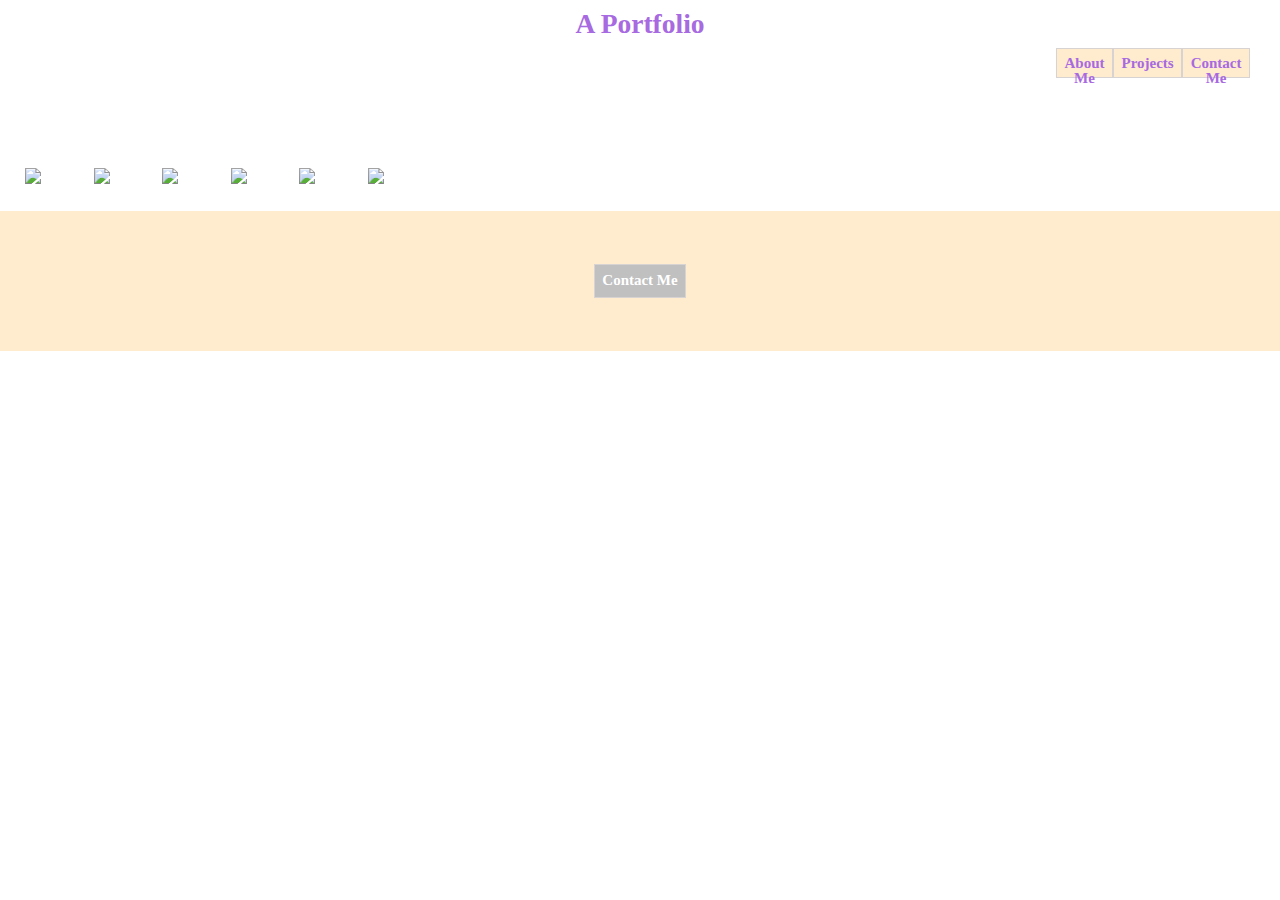
==== index.html @ 3e69b9de "added some more individual information for linking the other pages" ====
<!DOCTYPE html>
<html lang="en">
<head>
    <meta charset="UTF-8">
    <meta name="viewport" content="width=device-width, initial-scale=1.0">
    <title>Document</title>
    <link rel="stylesheet" href="style\index.css">
</head>
<body>
<header>
    <div class="portfolio">
        <h3>A Portfolio</h3>
    </div>
    <div class="container">
        <p><h1>Heather Leslie</h1></p>
        <a href="about.html" button class="button-text">About Me</button></a>
        <a href="projects.html" button class="button-text">Projects</button></a>
        <a href="contact.html" button class="button-text">Contact Me</button></a>
    </div>
</header>
<section class="pictures">
    <img src="https://i.picsum.photos/id/288/200/200.jpg?hmac=PrR6Ld35xhRNiCKOIS-dmUjGl-L-3ylEddVJrdwCAHw">
    <img src="
    https://i.picsum.photos/id/948/200/200.jpg?hmac=h64Z3zl6jLB_DtaWe83fhSQY-r_Sum7pndIJrZZ9rtQ">
    <img src="
    https://i.picsum.photos/id/806/200/200.jpg?hmac=Bjuj5EjPlNaE2kT8ABN920giQlNy0lKelxx9zh5rrhw">
    <img src="
    https://i.picsum.photos/id/376/200/200.jpg?hmac=lM2SnAPO9nDnPBP5FjJOFIJSaRoPKUJRovk6goT_nA4">
    <img src="https://i.picsum.photos/id/424/200/200.jpg?hmac=NTuJ8oj4QEYm5LnuRc3FwfhXo9bxmLLibE6TqYkk6Po">
    <img src="https://i.picsum.photos/id/178/200/200.jpg?hmac=GK9f8ye2NPD_TryXyT9usVR7k8DqVVnm5JSxzwvBWvk">
    <img src="">
</section>
<section>
<div class="second-container">
    <button id="contact">Contact Me</button>
    </div>
</section>
</body>
</html>
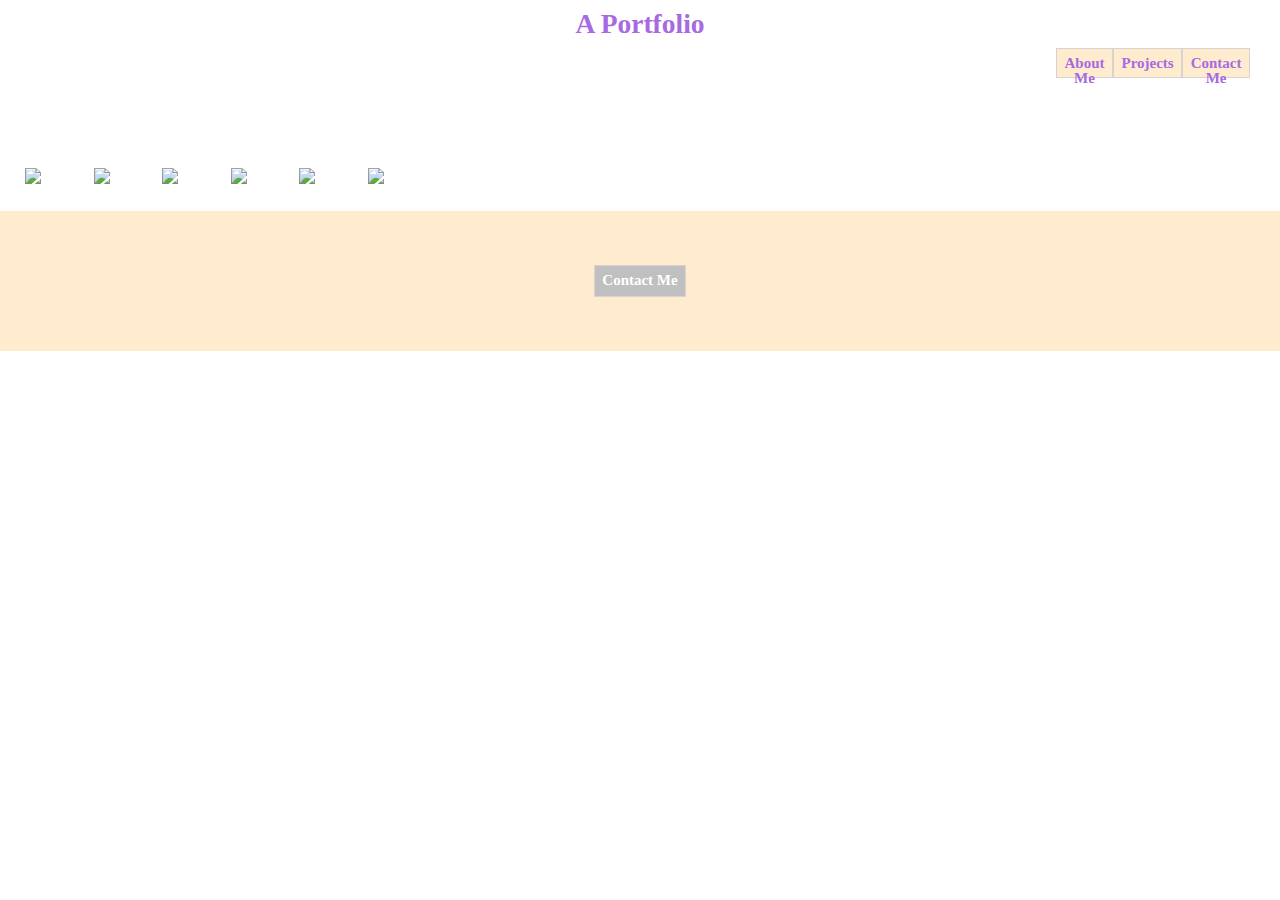
==== commit e57e9686: "added link to contact me buttons" ====
--- a/index.html
+++ b/index.html
@@ -14,7 +14,7 @@
     <div class="container">
         <p><h1>Heather Leslie</h1></p>
         <a href="about.html" button class="button-text">About Me</button></a>
-        <a href="projects.html" button class="button-text">Projects</button></a>
+        <a href="projects.html"  button class="button-text">Projects</button></a>
         <a href="contact.html" button class="button-text">Contact Me</button></a>
     </div>
 </header>
@@ -30,10 +30,10 @@
     <img src="https://i.picsum.photos/id/178/200/200.jpg?hmac=GK9f8ye2NPD_TryXyT9usVR7k8DqVVnm5JSxzwvBWvk">
     <img src="">
 </section>
-<section>
+<footer>
 <div class="second-container">
-    <button id="contact">Contact Me</button>
+    <a href="contact.html" button id="contact">Contact Me</button>
     </div>
-</section>
+</footer>
 </body>
 </html>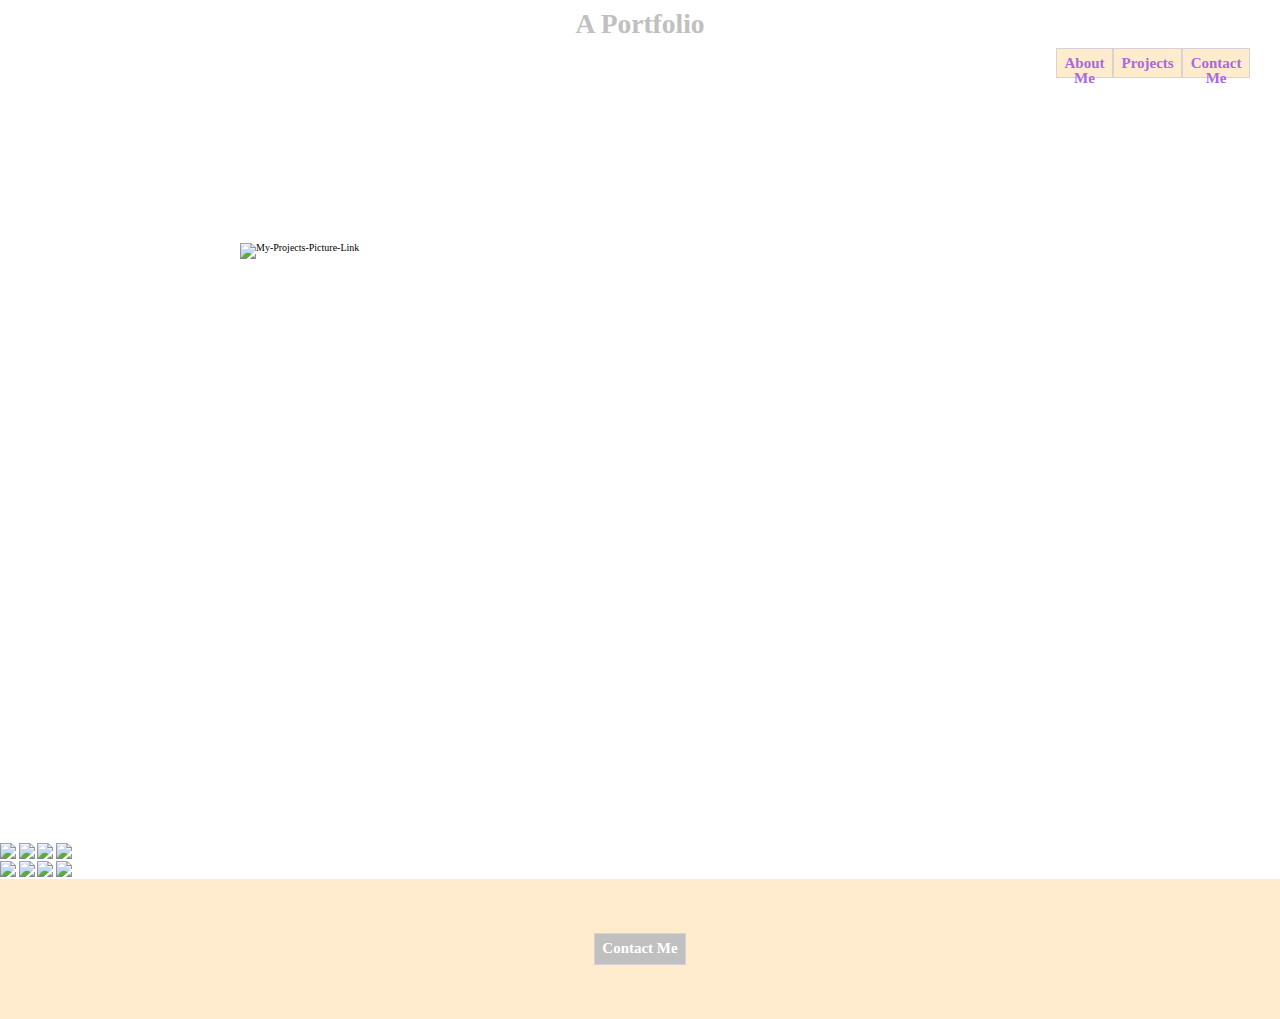
==== commit 10e352c9: "added meta viewport tag" ====
--- a/index.html
+++ b/index.html
@@ -2,7 +2,7 @@
 <html lang="en">
 <head>
     <meta charset="UTF-8">
-    <meta name="viewport" content="width=device-width, initial-scale=1.0">
+    <meta name="viewport" content="width=device-width, initial-scale=1">
     <title>Document</title>
     <link rel="stylesheet" href="style\index.css">
 </head>
@@ -18,17 +18,22 @@
         <a href="contact.html" button class="button-text">Contact Me</button></a>
     </div>
 </header>
-<section class="pictures">
+<section class="flex-container">
+    <img src="https://i.picsum.photos/id/1075/800/500.jpg?hmac=jW9Gv8z6OOQJPga99Gq6ScmHOGmE7TAR90kSgLSp1UA" alt="My-Projects-Picture-Link" width=800 height=500>
+</section>
+<section class="pictures-container"></section>
+    <p class="pictures-set-1">
     <img src="https://i.picsum.photos/id/288/200/200.jpg?hmac=PrR6Ld35xhRNiCKOIS-dmUjGl-L-3ylEddVJrdwCAHw">
     <img src="
     https://i.picsum.photos/id/948/200/200.jpg?hmac=h64Z3zl6jLB_DtaWe83fhSQY-r_Sum7pndIJrZZ9rtQ">
     <img src="
     https://i.picsum.photos/id/806/200/200.jpg?hmac=Bjuj5EjPlNaE2kT8ABN920giQlNy0lKelxx9zh5rrhw">
     <img src="
-    https://i.picsum.photos/id/376/200/200.jpg?hmac=lM2SnAPO9nDnPBP5FjJOFIJSaRoPKUJRovk6goT_nA4">
-    <img src="https://i.picsum.photos/id/424/200/200.jpg?hmac=NTuJ8oj4QEYm5LnuRc3FwfhXo9bxmLLibE6TqYkk6Po">
+    https://i.picsum.photos/id/376/200/200.jpg?hmac=lM2SnAPO9nDnPBP5FjJOFIJSaRoPKUJRovk6goT_nA4"></p>
+    <p class="pictures-set-2">   <img src="https://i.picsum.photos/id/424/200/200.jpg?hmac=NTuJ8oj4QEYm5LnuRc3FwfhXo9bxmLLibE6TqYkk6Po">
     <img src="https://i.picsum.photos/id/178/200/200.jpg?hmac=GK9f8ye2NPD_TryXyT9usVR7k8DqVVnm5JSxzwvBWvk">
-    <img src="">
+    <img src="https://i.picsum.photos/id/398/200/200.jpg?hmac=vfIjMAWfannZLe4HsdciIJxPkZh7v4XA2OpWglmHARg">
+    <img src="https://i.picsum.photos/id/857/200/200.jpg?hmac=HAtw8t8dR2kLoj5Y-AUwqz3BWYUX9bLv16LyNN8dEBY"></p>
 </section>
 <footer>
 <div class="second-container">
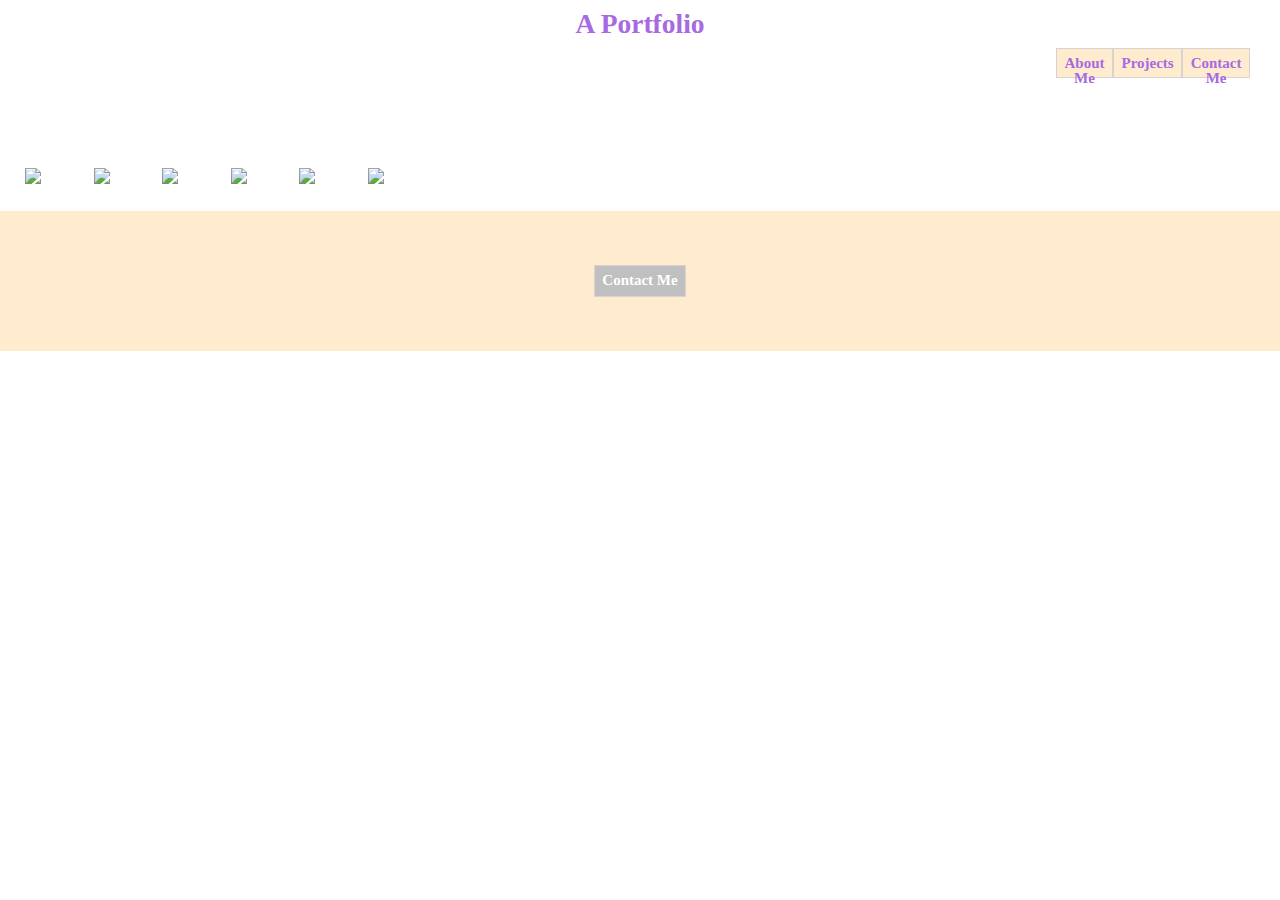
==== commit ab94717f: "Merge e57e9686b5ac628ec9031762f53fa991e995803f into 9ee5ec3b364f4053156daab997c01f63239335be" ====
--- a/index.html
+++ b/index.html
@@ -2,7 +2,7 @@
 <html lang="en">
 <head>
     <meta charset="UTF-8">
-    <meta name="viewport" content="width=device-width, initial-scale=1">
+    <meta name="viewport" content="width=device-width, initial-scale=1.0">
     <title>Document</title>
     <link rel="stylesheet" href="style\index.css">
 </head>
@@ -18,22 +18,17 @@
         <a href="contact.html" button class="button-text">Contact Me</button></a>
     </div>
 </header>
-<section class="flex-container">
-    <img src="https://i.picsum.photos/id/1075/800/500.jpg?hmac=jW9Gv8z6OOQJPga99Gq6ScmHOGmE7TAR90kSgLSp1UA" alt="My-Projects-Picture-Link" width=800 height=500>
-</section>
-<section class="pictures-container"></section>
-    <p class="pictures-set-1">
+<section class="pictures">
     <img src="https://i.picsum.photos/id/288/200/200.jpg?hmac=PrR6Ld35xhRNiCKOIS-dmUjGl-L-3ylEddVJrdwCAHw">
     <img src="
     https://i.picsum.photos/id/948/200/200.jpg?hmac=h64Z3zl6jLB_DtaWe83fhSQY-r_Sum7pndIJrZZ9rtQ">
     <img src="
     https://i.picsum.photos/id/806/200/200.jpg?hmac=Bjuj5EjPlNaE2kT8ABN920giQlNy0lKelxx9zh5rrhw">
     <img src="
-    https://i.picsum.photos/id/376/200/200.jpg?hmac=lM2SnAPO9nDnPBP5FjJOFIJSaRoPKUJRovk6goT_nA4"></p>
-    <p class="pictures-set-2">   <img src="https://i.picsum.photos/id/424/200/200.jpg?hmac=NTuJ8oj4QEYm5LnuRc3FwfhXo9bxmLLibE6TqYkk6Po">
+    https://i.picsum.photos/id/376/200/200.jpg?hmac=lM2SnAPO9nDnPBP5FjJOFIJSaRoPKUJRovk6goT_nA4">
+    <img src="https://i.picsum.photos/id/424/200/200.jpg?hmac=NTuJ8oj4QEYm5LnuRc3FwfhXo9bxmLLibE6TqYkk6Po">
     <img src="https://i.picsum.photos/id/178/200/200.jpg?hmac=GK9f8ye2NPD_TryXyT9usVR7k8DqVVnm5JSxzwvBWvk">
-    <img src="https://i.picsum.photos/id/398/200/200.jpg?hmac=vfIjMAWfannZLe4HsdciIJxPkZh7v4XA2OpWglmHARg">
-    <img src="https://i.picsum.photos/id/857/200/200.jpg?hmac=HAtw8t8dR2kLoj5Y-AUwqz3BWYUX9bLv16LyNN8dEBY"></p>
+    <img src="">
 </section>
 <footer>
 <div class="second-container">
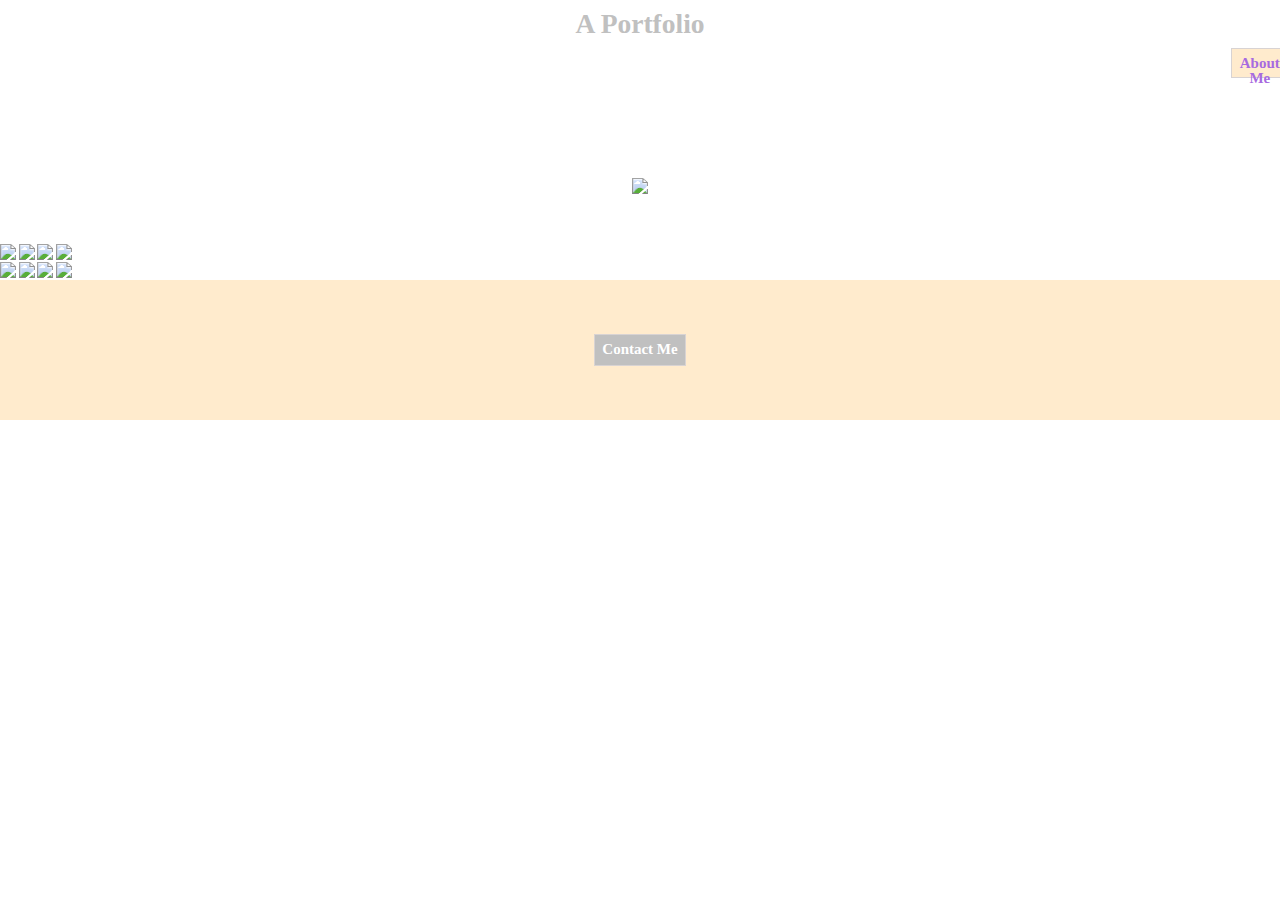
==== commit 00e901ed: "changes to 8 pics toward bottom" ====
--- a/index.html
+++ b/index.html
@@ -2,7 +2,7 @@
 <html lang="en">
 <head>
     <meta charset="UTF-8">
-    <meta name="viewport" content="width=device-width, initial-scale=1.0">
+    <meta name="viewport" content="width=device-width, initial-scale=1">
     <title>Document</title>
     <link rel="stylesheet" href="style\index.css">
 </head>
@@ -12,23 +12,28 @@
         <h3>A Portfolio</h3>
     </div>
     <div class="container">
-        <p><h1>Heather Leslie</h1></p>
+        <h1>Heather Leslie</h1>
         <a href="about.html" button class="button-text">About Me</button></a>
         <a href="projects.html"  button class="button-text">Projects</button></a>
         <a href="contact.html" button class="button-text">Contact Me</button></a>
     </div>
 </header>
-<section class="pictures">
+<section class="flex-container">
+    <img src="https://i.picsum.photos/id/1075/800/500.jpg?hmac=jW9Gv8z6OOQJPga99Gq6ScmHOGmE7TAR90kSgLSp1UA"/>
+</section>
+<section class="pictures-container"></section>
+    <p class="pictures-set-1">
     <img src="https://i.picsum.photos/id/288/200/200.jpg?hmac=PrR6Ld35xhRNiCKOIS-dmUjGl-L-3ylEddVJrdwCAHw">
     <img src="
     https://i.picsum.photos/id/948/200/200.jpg?hmac=h64Z3zl6jLB_DtaWe83fhSQY-r_Sum7pndIJrZZ9rtQ">
     <img src="
     https://i.picsum.photos/id/806/200/200.jpg?hmac=Bjuj5EjPlNaE2kT8ABN920giQlNy0lKelxx9zh5rrhw">
     <img src="
-    https://i.picsum.photos/id/376/200/200.jpg?hmac=lM2SnAPO9nDnPBP5FjJOFIJSaRoPKUJRovk6goT_nA4">
-    <img src="https://i.picsum.photos/id/424/200/200.jpg?hmac=NTuJ8oj4QEYm5LnuRc3FwfhXo9bxmLLibE6TqYkk6Po">
+    https://i.picsum.photos/id/376/200/200.jpg?hmac=lM2SnAPO9nDnPBP5FjJOFIJSaRoPKUJRovk6goT_nA4"></p>
+    <p class="pictures-set-2">   <img src="https://i.picsum.photos/id/424/200/200.jpg?hmac=NTuJ8oj4QEYm5LnuRc3FwfhXo9bxmLLibE6TqYkk6Po">
     <img src="https://i.picsum.photos/id/178/200/200.jpg?hmac=GK9f8ye2NPD_TryXyT9usVR7k8DqVVnm5JSxzwvBWvk">
-    <img src="">
+    <img src="https://i.picsum.photos/id/398/200/200.jpg?hmac=vfIjMAWfannZLe4HsdciIJxPkZh7v4XA2OpWglmHARg">
+    <img src="https://i.picsum.photos/id/857/200/200.jpg?hmac=HAtw8t8dR2kLoj5Y-AUwqz3BWYUX9bLv16LyNN8dEBY"></p>
 </section>
 <footer>
 <div class="second-container">
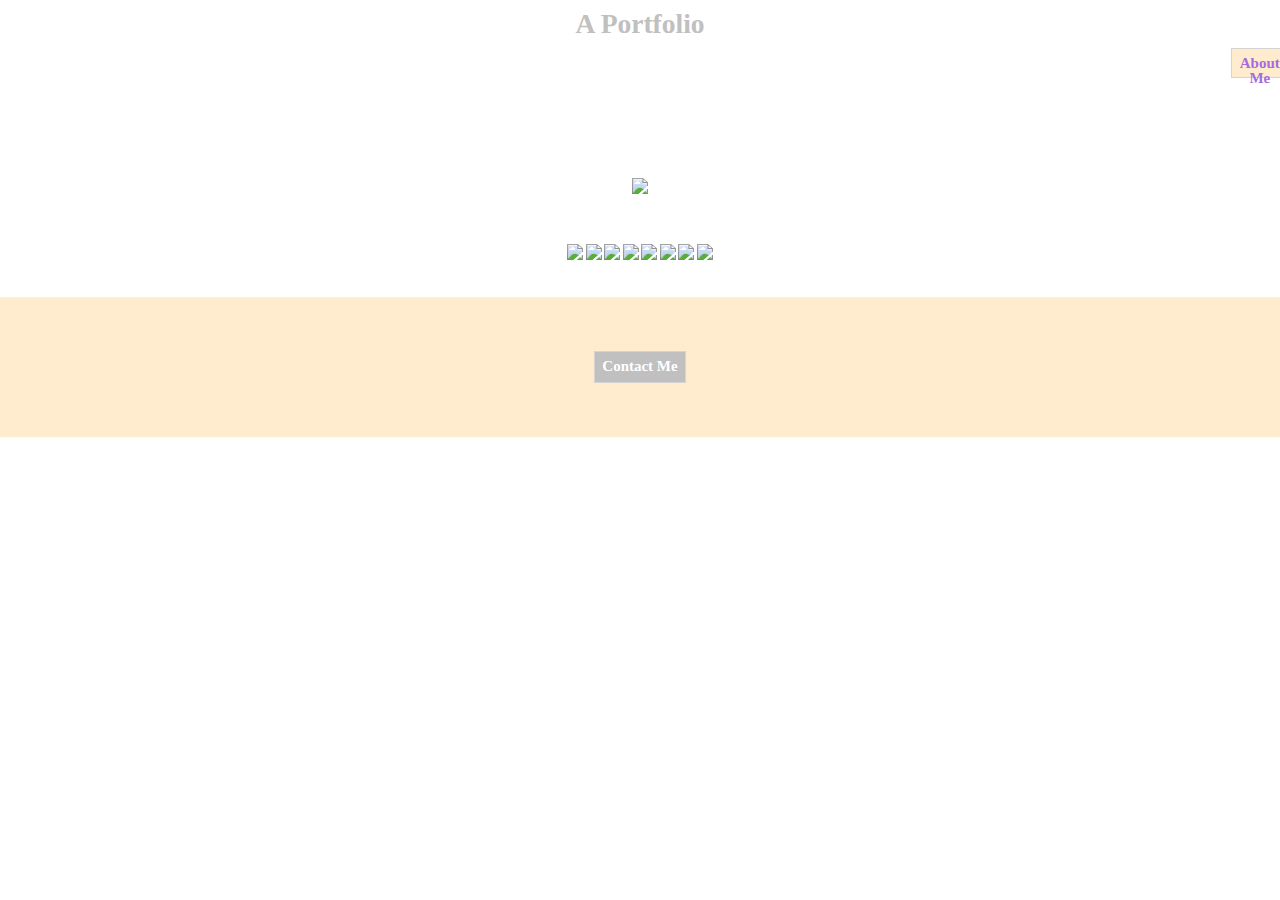
==== commit 67dc7a73: "worked with 2 rows of pictures" ====
--- a/index.html
+++ b/index.html
@@ -19,9 +19,9 @@
     </div>
 </header>
 <section class="flex-container">
-    <img src="https://i.picsum.photos/id/1075/800/500.jpg?hmac=jW9Gv8z6OOQJPga99Gq6ScmHOGmE7TAR90kSgLSp1UA"/>
+    <img src="https://i.picsum.photos/id/1075/800/500.jpg?hmac=jW9Gv8z6OOQJPga99Gq6ScmHOGmE7TAR90kSgLSp1UA">
 </section>
-<section class="pictures-container"></section>
+<section class="pictures-container">
     <p class="pictures-set-1">
     <img src="https://i.picsum.photos/id/288/200/200.jpg?hmac=PrR6Ld35xhRNiCKOIS-dmUjGl-L-3ylEddVJrdwCAHw">
     <img src="
@@ -29,8 +29,8 @@
     <img src="
     https://i.picsum.photos/id/806/200/200.jpg?hmac=Bjuj5EjPlNaE2kT8ABN920giQlNy0lKelxx9zh5rrhw">
     <img src="
-    https://i.picsum.photos/id/376/200/200.jpg?hmac=lM2SnAPO9nDnPBP5FjJOFIJSaRoPKUJRovk6goT_nA4"></p>
-    <p class="pictures-set-2">   <img src="https://i.picsum.photos/id/424/200/200.jpg?hmac=NTuJ8oj4QEYm5LnuRc3FwfhXo9bxmLLibE6TqYkk6Po">
+    https://i.picsum.photos/id/376/200/200.jpg?hmac=lM2SnAPO9nDnPBP5FjJOFIJSaRoPKUJRovk6goT_nA4">
+    <img src="https://i.picsum.photos/id/424/200/200.jpg?hmac=NTuJ8oj4QEYm5LnuRc3FwfhXo9bxmLLibE6TqYkk6Po">
     <img src="https://i.picsum.photos/id/178/200/200.jpg?hmac=GK9f8ye2NPD_TryXyT9usVR7k8DqVVnm5JSxzwvBWvk">
     <img src="https://i.picsum.photos/id/398/200/200.jpg?hmac=vfIjMAWfannZLe4HsdciIJxPkZh7v4XA2OpWglmHARg">
     <img src="https://i.picsum.photos/id/857/200/200.jpg?hmac=HAtw8t8dR2kLoj5Y-AUwqz3BWYUX9bLv16LyNN8dEBY"></p>
